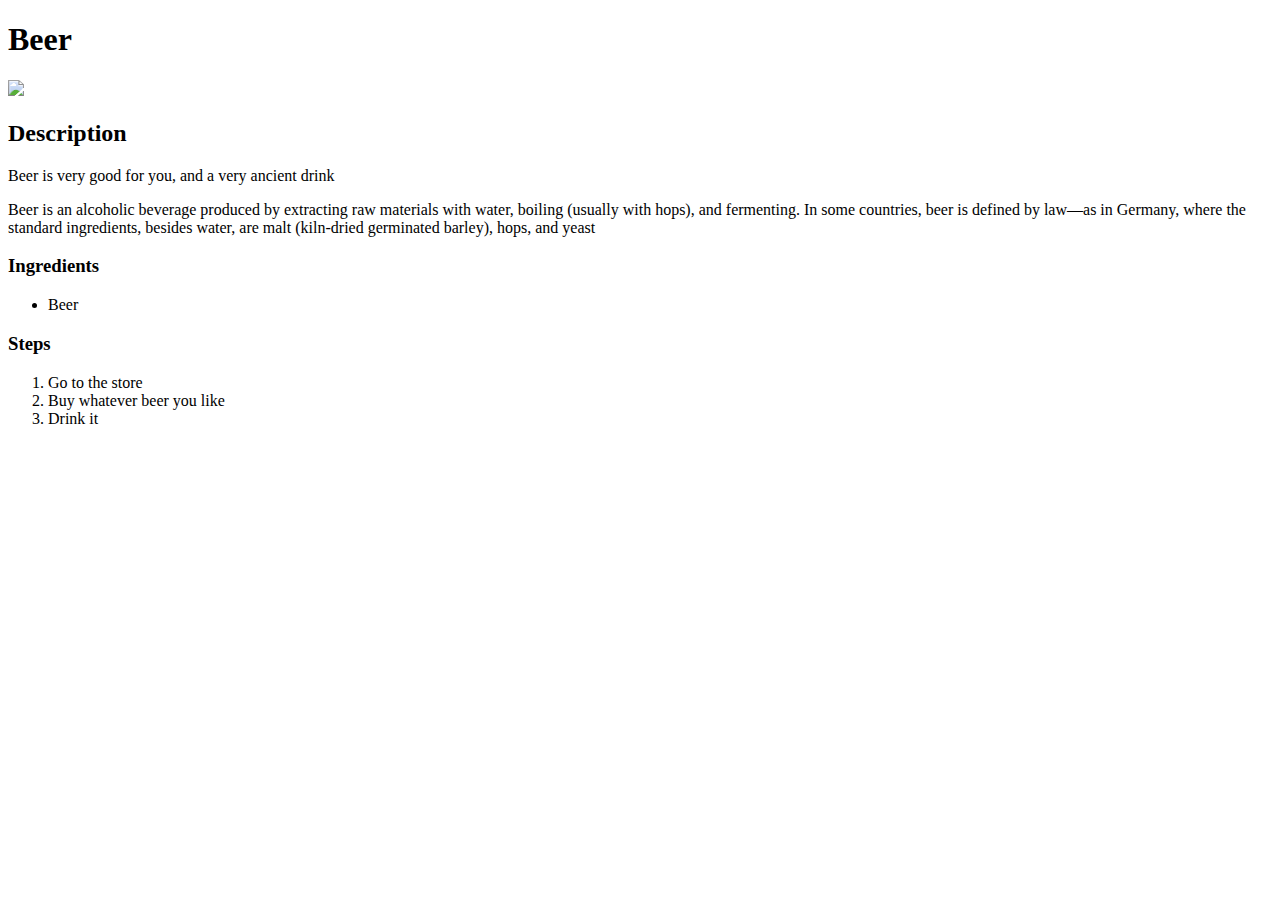
==== recipes/beer.html @ f3af1b37 "adding a new recipe" ====
<!DOCTYPE html>
<html lang="en">
<head>
    <meta charset="UTF-8">
    <meta name="viewport" content="width=device-width, initial-scale=1.0">
    <title>Document</title>
</head>
<body>
    <h1>Beer</h1>

    <img src="https://cdn.britannica.com/14/191114-131-416A8B49/Beer-glasses-dark-table.jpg">

    <h2>Description</h2>
    <p>Beer is very good for you, and a very ancient drink</p>
    <p>Beer is an alcoholic beverage produced by extracting raw materials with water, boiling (usually with hops), and fermenting. In some countries, beer is defined by law—as in Germany, where the standard ingredients, besides water, are malt (kiln-dried germinated barley), hops, and yeast</p>
    <h3>Ingredients</h3>
    <ul>
        <li>Beer</li>
    </ul>
    <h3>Steps</h3>
    <ol>
        <li>Go to the store</li>
        <li>Buy whatever beer you like</li>
        <li>Drink it</li>
    </ol>
</body>
</html>
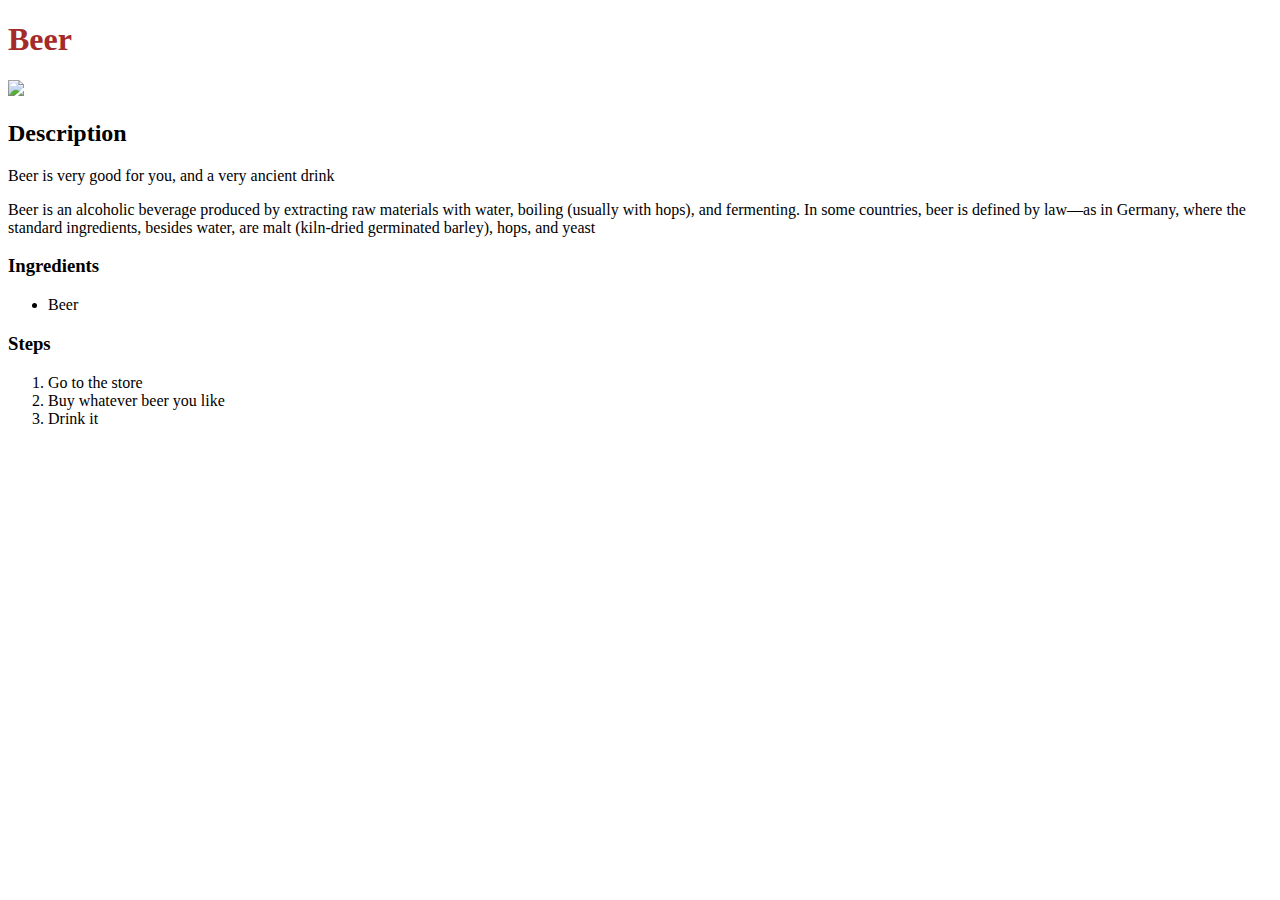
==== commit 7c4bdca0: "styles to beer" ====
--- a/recipes/beer.html
+++ b/recipes/beer.html
@@ -4,11 +4,12 @@
     <meta charset="UTF-8">
     <meta name="viewport" content="width=device-width, initial-scale=1.0">
     <title>Document</title>
+    <link rel="stylesheet" href="styles.css">
 </head>
 <body>
     <h1>Beer</h1>
 
-    <img src="https://cdn.britannica.com/14/191114-131-416A8B49/Beer-glasses-dark-table.jpg">
+    <img src="https://cdn.britannica.com/14/191114-131-416A8B49/Beer-glasses-dark-table.jpg" class="beer_pic">
 
     <h2>Description</h2>
     <p>Beer is very good for you, and a very ancient drink</p>
--- a/recipes/styles.css
+++ b/recipes/styles.css
@@ -0,0 +1,8 @@
+h1{
+    color: brown;
+}
+
+.beer_pic {
+    height: auto;
+    width: 100px;
+}